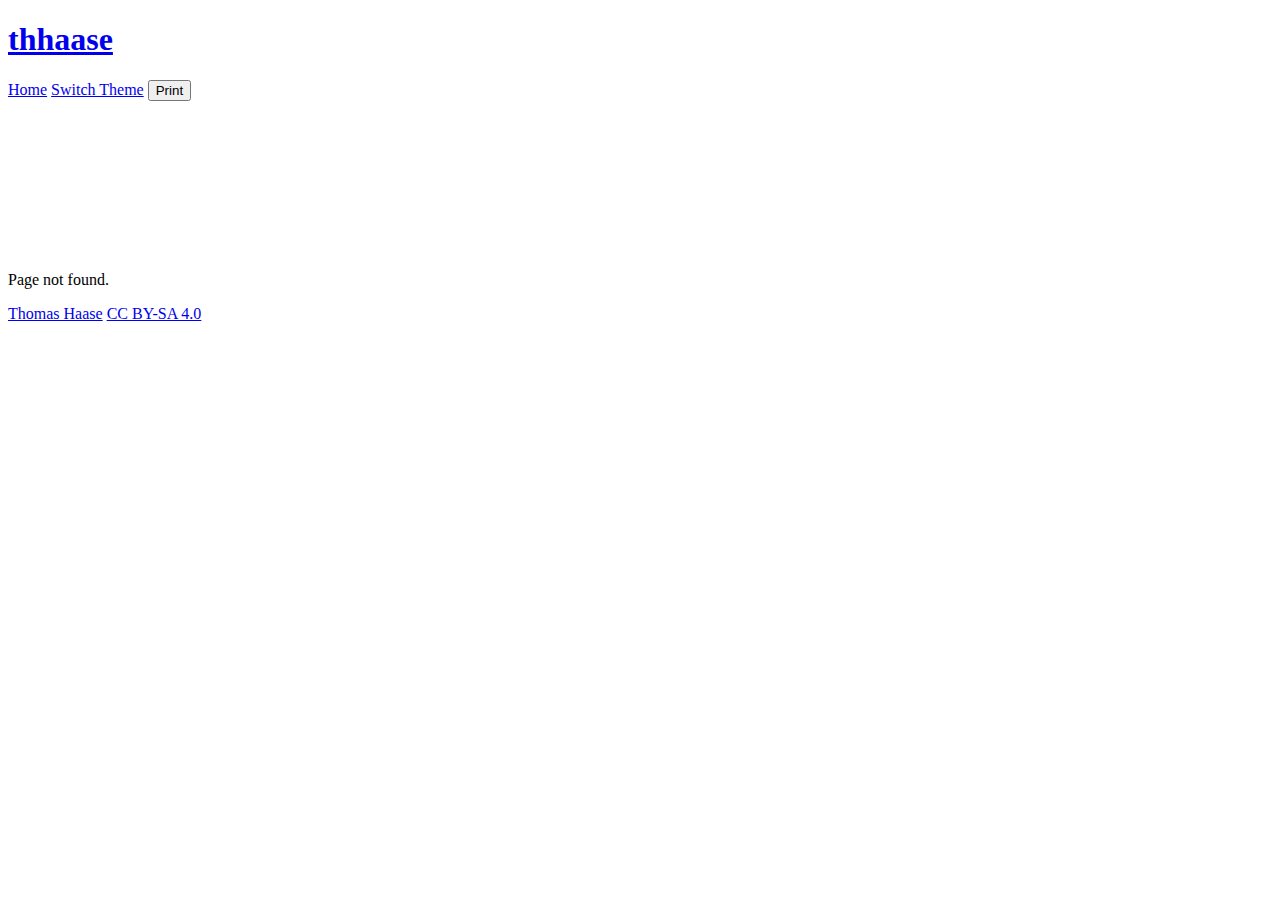
==== source/page.html @ 55eeedca "chore: Update header link in index.html and source/page.html" ====
<!DOCTYPE html>
<html lang="en">
<head>
    <meta charset="UTF-8">
    <meta name="viewport" content="width=device-width, initial-scale=1.0">
    <title>thhaase Blog</title>
    <link rel="icon" href="../media/beamer.png" type="image/x-icon">
    <link rel="stylesheet" href="standard.css" id="themeStyle">
    <link rel="stylesheet" href="katex/katex.min.css">
</head>
<body>
    <div class="header">
      <h1><strong><a href="../index.html">thhaase</a></strong></h1>
      <div class="nav-toggle"></div> <!-- Hamburger icon will be displayed here -->
        <nav>
            <a href="../index.html">Home</a>
            <a href="#" id="themeSwitcher">Switch Theme</a>
            <button onclick="window.print();" class="nav-button">Print</button>
        </nav>
          <canvas id="canvas"></canvas>
          <script src="animation.js"></script>   
    </div>

    <div id="pageContent"></div>

    <!-- include katex -->
    <script src="katex/katex.min.js"></script>
    <script src="katex/contrib/auto-render.min.js"></script>

    <!-- include markdownParser-->
    <script src="markdownParser.js"></script>

    <script>
      // Theme switcher logic
      function changeTheme() {
        var themeStyle = document.getElementById('themeStyle');
        var newTheme = themeStyle.getAttribute('href') === 'standard.css' ? 'second.css' : 'standard.css';
        themeStyle.setAttribute('href', newTheme);
        sessionStorage.setItem('theme', newTheme);
      }

      document.getElementById('themeSwitcher').addEventListener('click', function(e) {
        e.preventDefault();
        changeTheme();
      });

      // Render Katex after markdown is rendered and apply stored theme
      document.addEventListener("DOMContentLoaded", function() {
        var savedTheme = sessionStorage.getItem('theme');
        if (savedTheme) {
          document.getElementById('themeStyle').setAttribute('href', savedTheme);
        }

        const queryParams = new URLSearchParams(window.location.search);
        const pageName = queryParams.get('name');

        if (pageName) {
          fetch(`../${pageName}.md`)
            .then(response => response.text())
            .then(text => {
              const contentElement = document.getElementById('pageContent');
              contentElement.innerHTML = parseMarkdown(text);
              renderMathInElement(contentElement, {
                delimiters: [
                  {left: "$$", right: "$$", display: true},
                  {left: "\\[", right: "\\]", display: true},
                  {left: "$", right: "$", display: false},
                  {left: "\\(", right: "\\)", display: false}
                ],
                ignoredTags: ["script", "noscript", "style", "textarea", "pre", "code"]
              });
            })
            .catch(error => console.error('Error loading markdown:', error));
        } else {
          document.getElementById('pageContent').innerHTML = '<p>Page not found.</p>';
        }

        // linking markdown files made easy
        document.body.addEventListener('click', e => {
            if (e.target.tagName === 'A' && e.target.href.match(/\.md$/)) {
                e.preventDefault(); // Prevent default link behavior
                const mdFilePath = e.target.getAttribute('href');
                const mdFileName = mdFilePath.split('/').pop(); // Extracts the file name from the path
                const pageName = mdFileName.replace('.md', ''); // Removes the .md extension
                window.location.href = `page.html?name=${pageName}`; // Redirects to the corresponding page
            }
        });
      });
    </script>

<script>
        document.addEventListener('DOMContentLoaded', () => {
        
            const navToggle = document.querySelector('.nav-toggle');
            const nav = document.querySelector('.header nav');

            navToggle.addEventListener('click', () => {
                nav.classList.toggle('active');
            });
        });
    </script>


 <!-- Footer -->
 <footer>
  <p>
  <a href="https://thhaase.github.io/Blog">Thomas Haase</a>
  <a href="https://creativecommons.org/licenses/by-sa/4.0/?ref=chooser-v1" target="_blank" rel="license noopener noreferrer" style="display:inline-block;">
      CC BY-SA 4.0
  </a>
</p>
</footer>

</body>
</html>
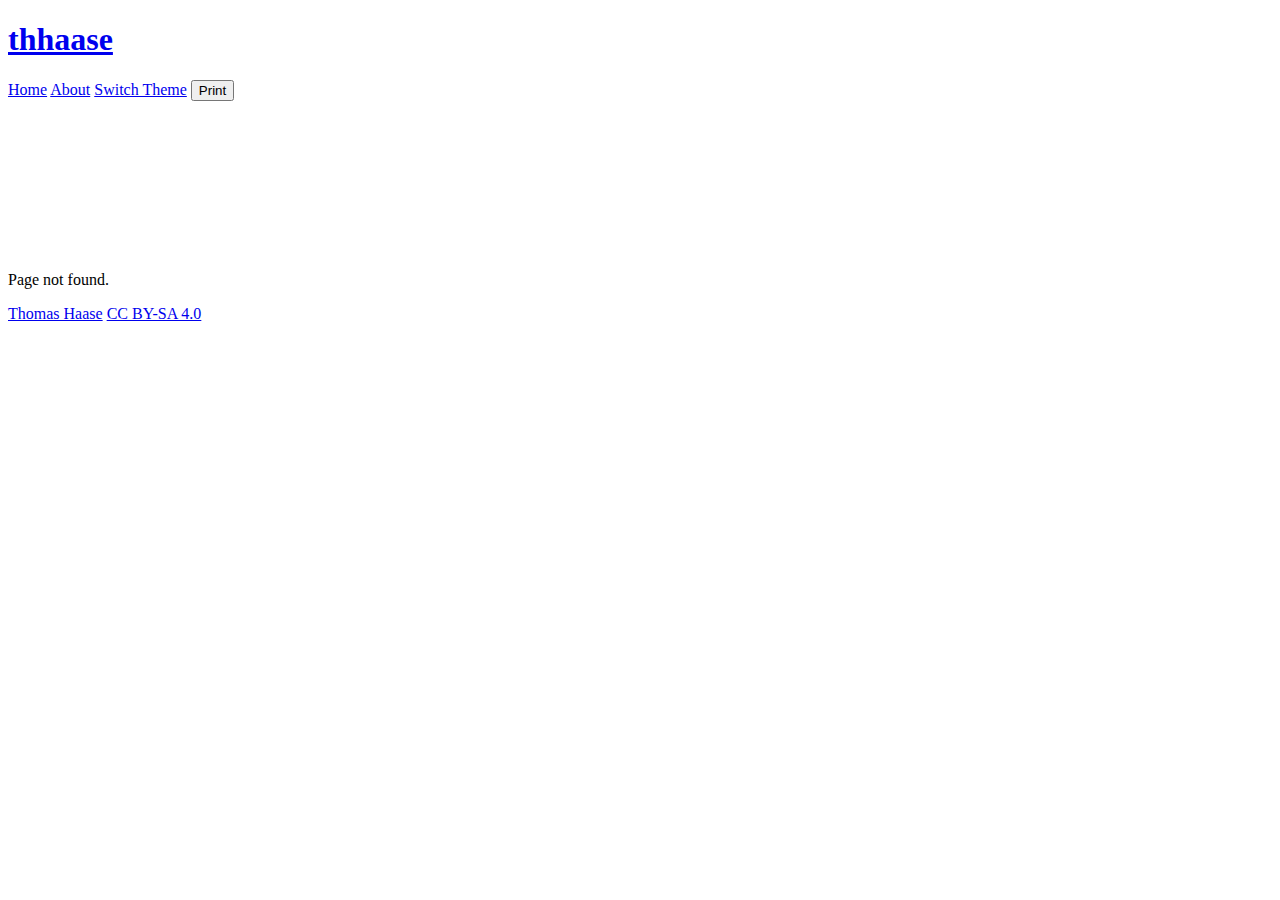
==== commit 7422dca1: "init aboutpage" ====
--- a/source/page.html
+++ b/source/page.html
@@ -14,6 +14,7 @@
       <div class="nav-toggle"></div> <!-- Hamburger icon will be displayed here -->
         <nav>
             <a href="../index.html">Home</a>
+            <a href="../about.md">About</a>
             <a href="#" id="themeSwitcher">Switch Theme</a>
             <button onclick="window.print();" class="nav-button">Print</button>
         </nav>
